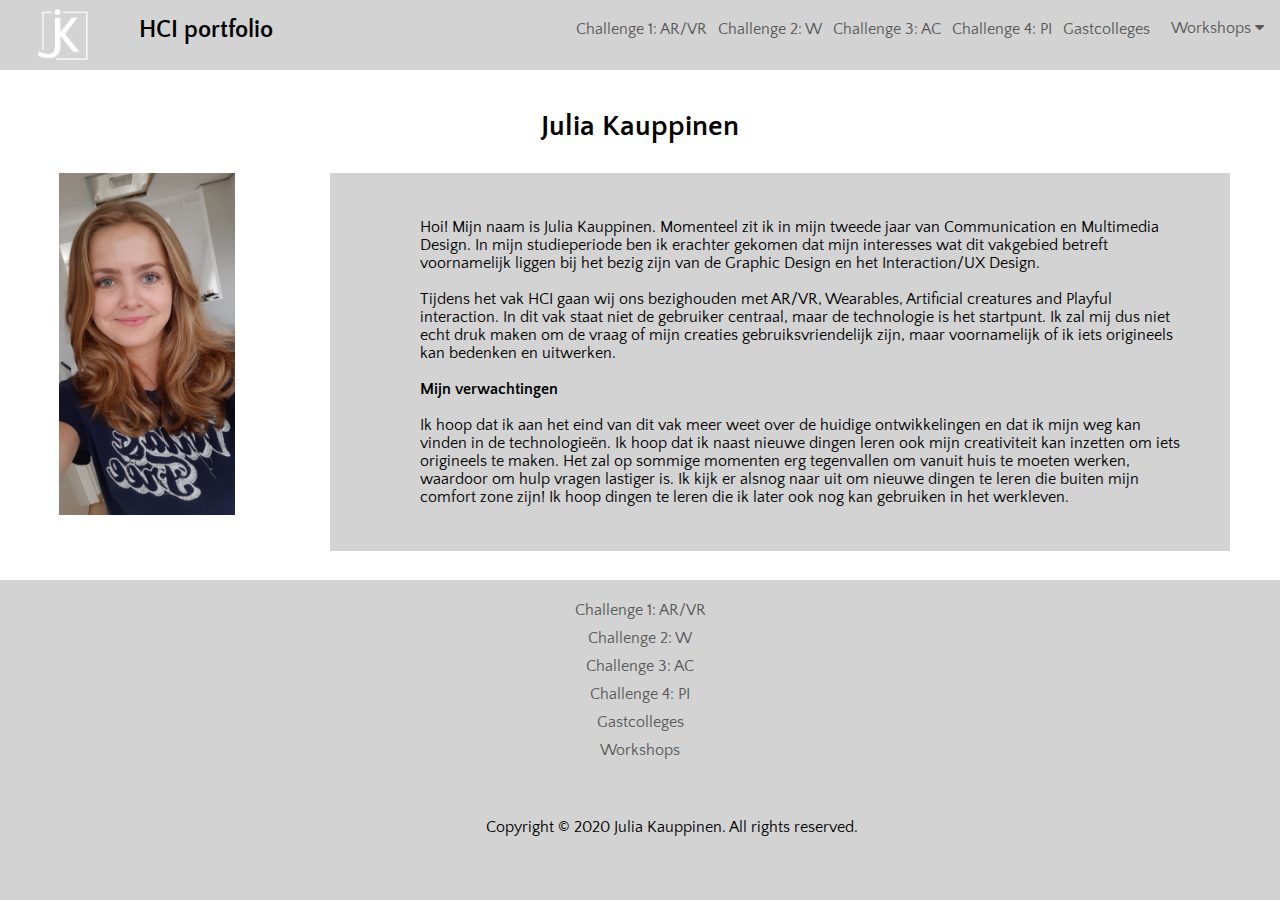
==== index.html @ 41610585 "arduino workshops" ====
<html>
	<head>
		<meta charset="utf-8" />
		<meta name="viewport" content="width=device-width", initial-scale="1" />
		<title>HCI Portfolio</title>
		<link href="style.css" type="text/css" rel="stylesheet" />
		<link rel="stylesheet" href="https://cdnjs.cloudflare.com/ajax/libs/font-awesome/4.7.0/css/font-awesome.min.css">
		<style>
			@import url('https://fonts.googleapis.com/css?family=Source+Code+Pro&display=swap');
			@import url('https://fonts.googleapis.com/css?family=Quattrocento+Sans&display=swap');
		</style>
	</head>
	<body class="grid-container">
		<header class="grid-item header">
			<img src="img/logo.png" alt="logo" name="logo"/>
			<h1>HCI portfolio</h1>
		   	<nav>
			 	<div id="myNav" class="overlay">
	  				<a class="closebtn"><i class="fa fas fa-times"></i></a>
	  				<ul class="overlay-content">
	    				<li><a href="challenge1.html">Challenge 1: AR/VR</a></li>
	    				<li><a href="challenge2.html">Challenge 2: W</a></li>
	    				<li><a href="challenge3.html">Challenge 3: AC</a></li>
	    				<li><a href="challenge4.html">Challenge 4: PI</a></li>
	    				<li><a href="gastcolleges.html">Gastcolleges</a></li>
	    				<div class="dropdown">
						    <button class="dropbtn">Workshops 
						      <i class="fa fa-caret-down"></i>
						    </button>
						    <div class="dropdown-content">
						      <a href="#AR/VR">Unreal Engine & A-frame</a>
						      <a href="#Arduino1">Arduino 1</a>
						      <a href="#Arduino2">Arduino 2</a>
    					</div>
	  				</ul>
				</div>
				<div class="toggleMenu">
					<a href="#" class="menu">
		    			<i class="fa fas fa-bars"></i>
		    		</a>
		    	</div>
			</nav>
		 </header>
		<h2 id="name">Julia Kauppinen</h2>	
		<img id="photo" src="img/foto-myself.jpg"/>
		<div id="myStory">
			<p>Hoi! Mijn naam is Julia Kauppinen. Momenteel zit ik in mijn tweede jaar van Communication en Multimedia Design. In mijn studieperiode ben ik erachter gekomen dat mijn interesses wat dit vakgebied betreft voornamelijk liggen bij het bezig zijn van de Graphic Design en het Interaction/UX Design.
			<br/>
			<br/>
			Tijdens het vak HCI gaan wij ons bezighouden met AR/VR, Wearables, Artificial creatures and Playful interaction. In dit vak staat niet de gebruiker centraal, maar de technologie is het startpunt. Ik zal mij dus niet echt druk maken om de vraag of mijn creaties gebruiksvriendelijk zijn, maar voornamelijk of ik iets origineels kan bedenken en uitwerken.
			<br/>
			<br/>
			<b>Mijn verwachtingen</b>
			<br/>
			<br/>
			Ik hoop dat ik aan het eind van dit vak meer weet over de huidige ontwikkelingen en dat ik mijn weg kan vinden in de technologieën. Ik hoop dat ik naast nieuwe dingen leren ook mijn creativiteit kan inzetten om iets origineels te maken. Het zal op sommige momenten erg tegenvallen om vanuit huis te moeten werken, waardoor om hulp vragen lastiger is. Ik kijk er alsnog naar uit om nieuwe dingen te leren die buiten mijn comfort zone zijn! Ik hoop dingen te leren die ik later ook nog kan gebruiken in het werkleven.</p>
		</div>
		<footer>
			<ul class="foot">
				<li><a href="challenge1.html">Challenge 1: AR/VR</a></li>
	    			<li><a href="challenge2.html">Challenge 2: W</a></li>
	    			<li><a href="challenge3.html">Challenge 3: AC</a></li>
	    			<li><a href="challenge4.html">Challenge 4: PI</a></li>
	    			<li><a href="gastcolleges.html">Gastcolleges</a></li>
	    			<li><a href="workshops.html">Workshops</a></li>
			</ul>
			<p>Copyright © 2020 Julia Kauppinen. All rights reserved.</p>
		</footer>
		<script type="text/javascript" src="main.js"></script>
	</body>
</html>
---- style.css ----
html {
	box-sizing: border-box;
}

*, 
*:before,
*:after{
	box-sizing: inherit;
}

/*-------standaard opmaak--------*/
body {
	font-family: 'Quattrocento Sans', sans-serif;
	margin: 0;
	padding: 0;
}

h1 {
	font-size: 18pt;
	float: left;
	padding-top: 3px;
	padding-left: 4%;
}

h2 {
	text-align: center;
	font-size: 22pt;
}

h3 {
    text-align: center;
    padding-top: 20px;
}

h4 {
    text-align: center;
    padding-top: 10px;
}

p {
	margin: 0;
	padding: 5%;
	padding-left: 10%;
}

img {
	width: 100%;
}

/* --------------Hamburger menu-------------- */
.toggleMenu > a {
 	text-decoration: none;
  	color: white;
  	font-weight: 800;
  	font-size: 2em;
}

.toggleMenu {
 	position: absolute;
 	right: 24px;
 	top: 19px;
}

.menu i {
	color: black;
}

.overlay {
    height: 0;
    width: 100%;
    position: fixed;
    z-index: 1;
    left: 0;
    top: 0;
    background-color: #D3D3D3;
    overflow-x: hidden; 
    overflow-y: hidden; 
    transition: 0.5s;
}

.overlay-content {
    position: relative;
    top: 20%;
    width: 100%; 
    text-align: center;
    list-style-type: none;
}

.overlay-content a {
    padding: 8px;
    text-decoration: none;
    color: black;
    font-size: 1.6em;
    display: block; 
    transition: 0.3s;
}

.overlay a:hover, .overlay a:focus {
    font-weight: bold;
}

.closebtn {
    position: absolute;
    right: 24px;
    top: 19px;
    font-size: 2em;
}

nav {
	display: flex; 
	align-items: center;
	float: right;
	padding: 10px 10px;
}

header {
	grid-area: header;
    height: 70px;
	background-color: #D3D3D3;
	width: 100%;
}

/*------dropdown workshop--------*/
.dropdown {
  float: left;
  overflow: hidden;
}

.dropdown .dropbtn {
  font-size: 16px;  
  border: none;
  outline: none;
  color: #585958;
  padding: 14px 16px;
  background-color: inherit;
  font-family: inherit;
  margin: 0;
}

.dropdown:hover .dropbtn {
  color: black;
}

.dropdown-content {
  display: none;
  position: absolute;
  background-color: #f9f9f9;
  min-width: 10px;
  box-shadow: 0px 8px 16px 0px rgba(0,0,0,0.2);
  z-index: 1;
}

.dropdown-content a {
  float: none;
  color: black;
  padding: 12px 16px;
  text-decoration: none;
  display: block;
  text-align: left;
}

.dropdown-content a:hover {
  background-color: #ddd;
}

.dropdown:hover .dropdown-content {
  display: block;
}

/*------logo--------*/
header img {
	float: left;
	padding-left: 3%;
	padding-top: 9px;
	width: 60px;
}

.grid-container {
    margin: 0 auto;
    display: grid;
    grid-template-columns: 1fr;

    grid-template-areas:
    "header"
    "julia"
    "photo"
    "story"
    "footer";
}

/*--------opmaak losse grids----------*/
#name {
	grid-area: julia;
    margin-top: 40px;
	margin-bottom: 30px;
}

#photo {
    grid-area: photo;
    min-width: 180px;
    max-width: 190px;
    padding-left: 5%;
    display: block;
    margin: 0 auto;
    margin-bottom: 30px;
}

#myStory {
	grid-area: story;
    background-color: #d3d3d3;
	width: 90%;
	min-height: 100px;
    max-width: 1000px;
	margin: auto;
	margin-bottom: 70px;
}

/*--------------footer--------------*/
footer {
	grid-area: footer;
    background-color: #D3D3D3;
}

footer p {
	text-align: center;
	padding-top: 3%;
}

footer ul {
	list-style-type: none;
	padding: 0;
}

footer li a {
	text-decoration: none;
	text-align: center;
	color: #585958;
	padding-top: 5px;
	padding-bottom: 5px;
	display: block;
	display: 10px;
}

footer li a:hover {
	color: black;
	font-weight: bold;
}

/*------------------------------ iPad ------------------------------------*/
@media only screen and (min-width: 624px) {

header img {
	width: 75px;
}	

nav {
	padding-right: 17px;
}

h1 {
	font-size: 18pt;
	margin-top: 0.6em;
}

footer li {
	flex: 1 1 0;
}

/*------------------------------ Kleine laptop ------------------------------------*/
@media only screen and (min-width: 768px) {	

.grid-container {
    grid-template-columns: 1fr;

    grid-template-areas:
    "header     header"
    "julia      julia"
    "photo      story"
    "footer     footer";
}

header img {
	width: 80px;
}

h1 {
	font-size: 18pt;
}	

/*--------navigatie---------*/

.closebtn { 
    display: none;
}

.toggleMenu	{
    display: none;
}

.overlay {
    display: block;
    position: unset;
    z-index: unset;
    left: 0;
    top: 0;
    background-color: unset;
    overflow-x: unset; 
    overflow-y: unset; 
    transition: unset;
}

.overlay-content {
    display: flex;
    background-color: #D3D3D3;
    margin-right: 450px;
    margin-top: 5px;
}

.overlay-content li {
    display: flex;
    flex-grow: 1;
    padding: 5px;
}

.overlay-content a {
    transition: unset;
    text-decoration: none;
    color: #585958;
    font-size: 1.1em;
	text-align: center;
}

.overlay-content li a:hover {
    color: black;
    font-weight: bold;
}	

#name {
	margin-top: 80px;
}

nav {
	padding: 0;
}

}

/*------------------------------ Grote laptop ------------------------------------*/
/*1024px*/
@media only screen and (min-width: 1024px) {

header img {
	width: 88px;
}

h1 {
	font-size: 18pt;
}	

.overlay-content {
    display: flex;
    margin-top: 5px;
    margin-right: 0;
}

.overlay-content li {
    display: flex;
    flex-grow: 1;
    text-decoration: none;
    font-weight: none;
}

.overlay-content a {
    transition: unset;
    text-decoration: none;
    font-size: 1em;
    padding: 10px 0.5px;
	text-align: center;
}

.overlay-content li:hover {
    font-weight: bold;
    color: black;
}	

#name {
	margin-top: 40px;
}

}
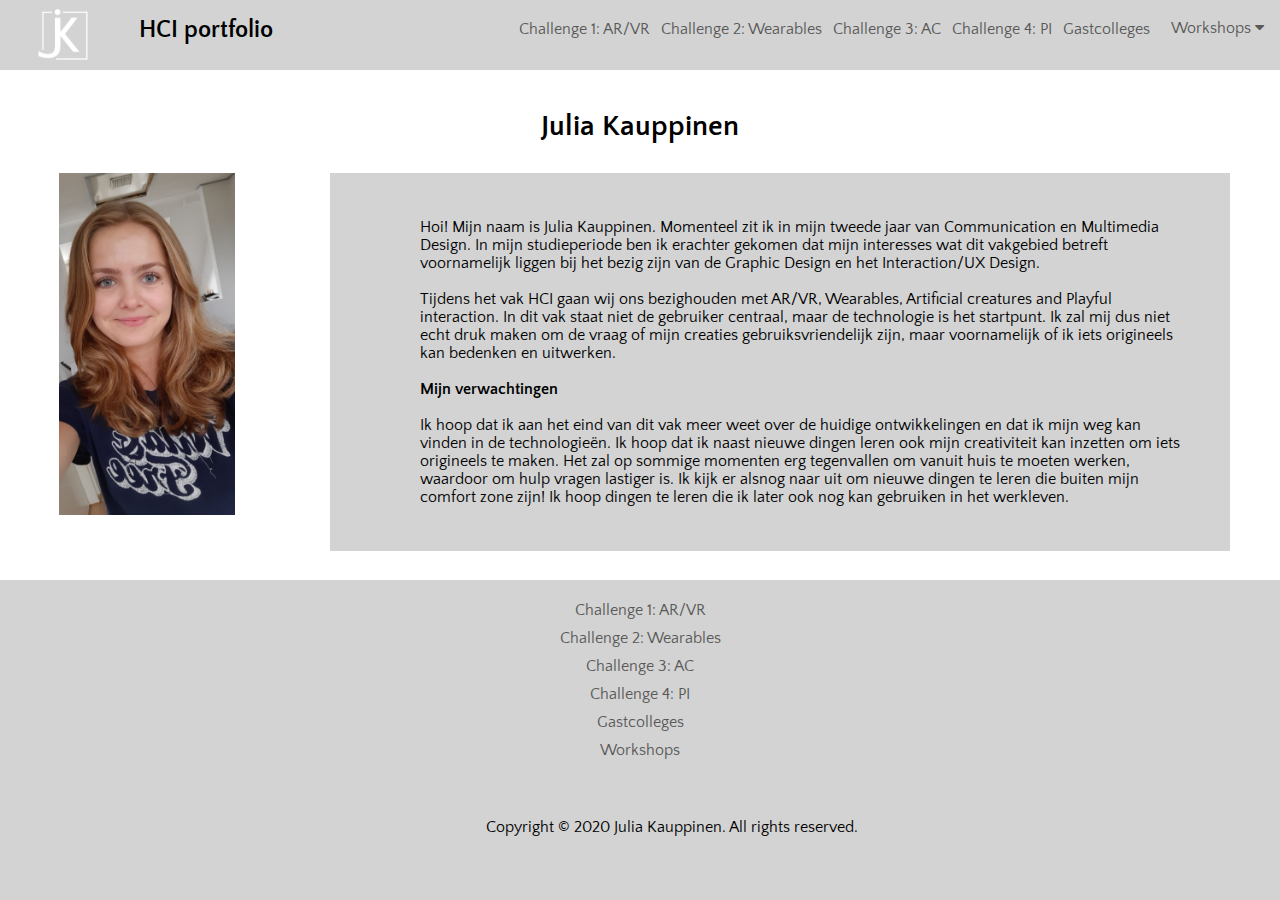
==== commit fede9e77: "challenge 2 afmaken" ====
--- a/index.html
+++ b/index.html
@@ -19,7 +19,7 @@
 	  				<a class="closebtn"><i class="fa fas fa-times"></i></a>
 	  				<ul class="overlay-content">
 	    				<li><a href="challenge1.html">Challenge 1: AR/VR</a></li>
-	    				<li><a href="challenge2.html">Challenge 2: W</a></li>
+	    				<li><a href="challenge2.html">Challenge 2: Wearables</a></li>
 	    				<li><a href="challenge3.html">Challenge 3: AC</a></li>
 	    				<li><a href="challenge4.html">Challenge 4: PI</a></li>
 	    				<li><a href="gastcolleges.html">Gastcolleges</a></li>
@@ -28,9 +28,9 @@
 						      <i class="fa fa-caret-down"></i>
 						    </button>
 						    <div class="dropdown-content">
-						      <a href="#AR/VR">Unreal Engine & A-frame</a>
-						      <a href="#Arduino1">Arduino 1</a>
-						      <a href="#Arduino2">Arduino 2</a>
+						      <a href="workshops.html#AR/VR">Unreal Engine & A-frame</a>
+						      <a href="workshops.html#Arduino1">Arduino 1</a>
+						      <a href="workshops.html#Arduino2">Arduino 2</a>
     					</div>
 	  				</ul>
 				</div>
@@ -58,7 +58,7 @@
 		<footer>
 			<ul class="foot">
 				<li><a href="challenge1.html">Challenge 1: AR/VR</a></li>
-	    			<li><a href="challenge2.html">Challenge 2: W</a></li>
+	    			<li><a href="challenge2.html">Challenge 2: Wearables</a></li>
 	    			<li><a href="challenge3.html">Challenge 3: AC</a></li>
 	    			<li><a href="challenge4.html">Challenge 4: PI</a></li>
 	    			<li><a href="gastcolleges.html">Gastcolleges</a></li>
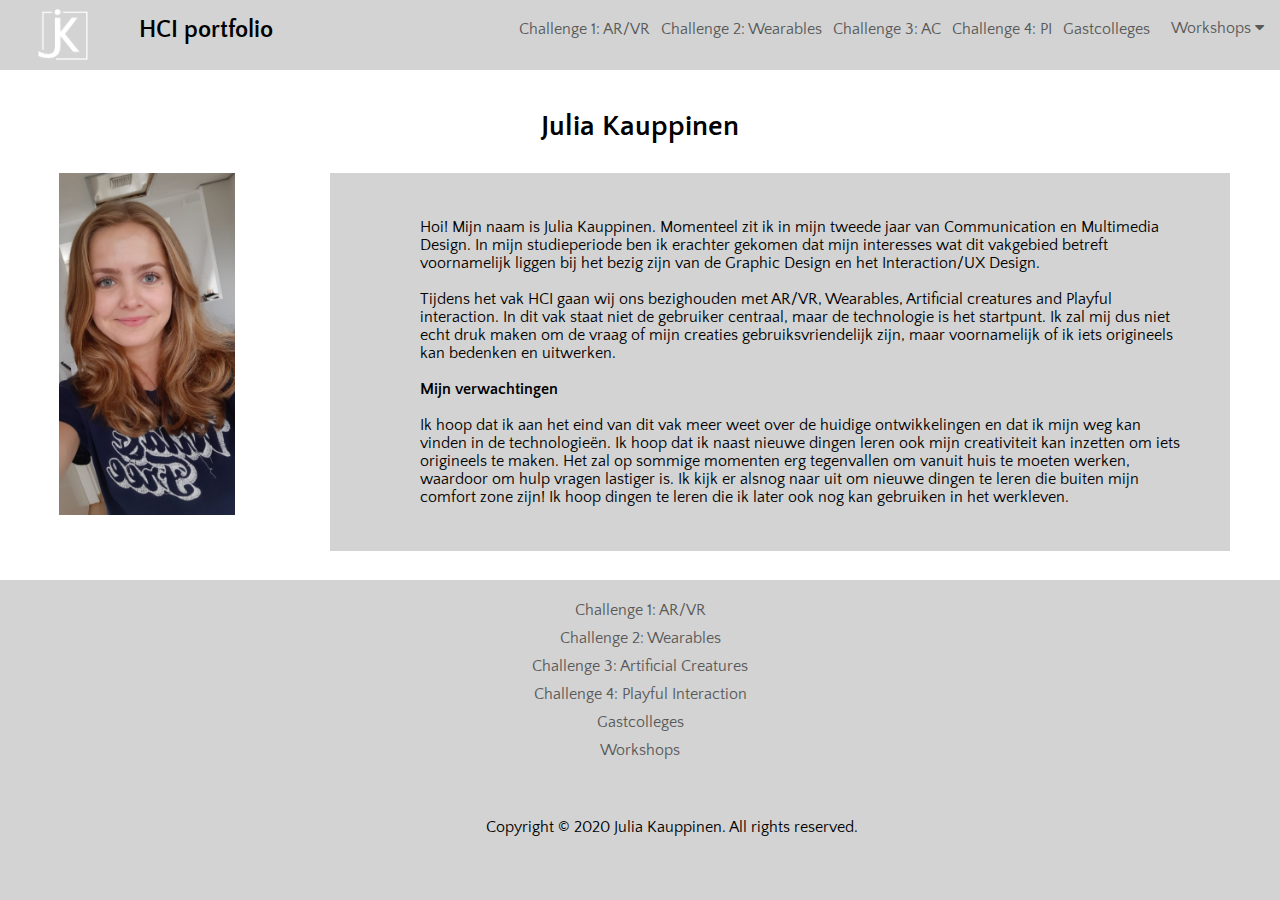
==== commit 77e87722: "workshop en challenge 3 toegevoegd" ====
--- a/index.html
+++ b/index.html
@@ -31,6 +31,8 @@
 						      <a href="workshops.html#AR/VR">Unreal Engine & A-frame</a>
 						      <a href="workshops.html#Arduino1">Arduino 1</a>
 						      <a href="workshops.html#Arduino2">Arduino 2</a>
+						      <a href="workshops.html#Arduino3">Arduino 3</a>
+						      <a href="#ComputerVision">Computer Vision</a>
     					</div>
 	  				</ul>
 				</div>
@@ -59,8 +61,8 @@
 			<ul class="foot">
 				<li><a href="challenge1.html">Challenge 1: AR/VR</a></li>
 	    			<li><a href="challenge2.html">Challenge 2: Wearables</a></li>
-	    			<li><a href="challenge3.html">Challenge 3: AC</a></li>
-	    			<li><a href="challenge4.html">Challenge 4: PI</a></li>
+	    			<li><a href="challenge3.html">Challenge 3: Artificial Creatures</a></li>
+	    			<li><a href="challenge4.html">Challenge 4: Playful Interaction</a></li>
 	    			<li><a href="gastcolleges.html">Gastcolleges</a></li>
 	    			<li><a href="workshops.html">Workshops</a></li>
 			</ul>
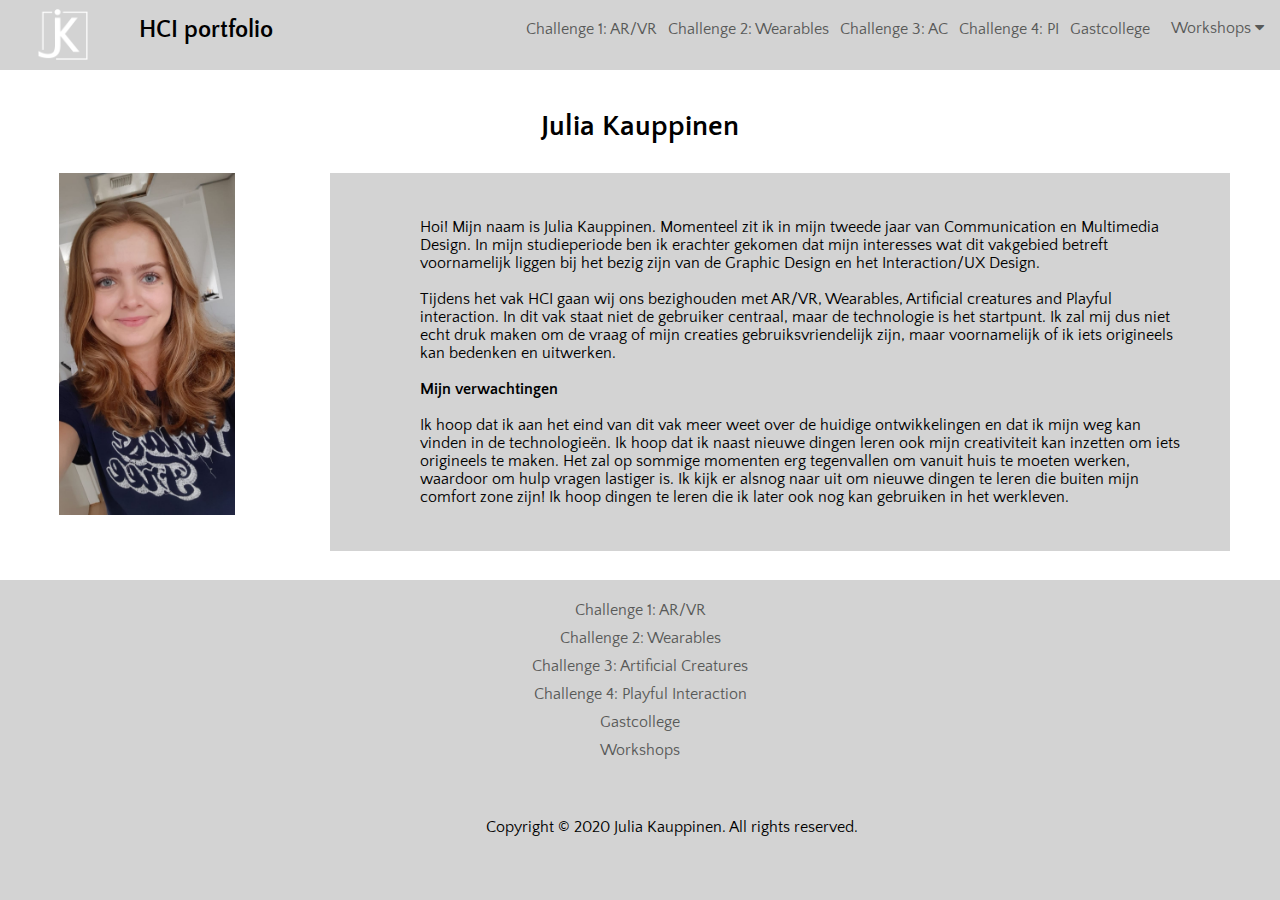
==== commit 2d88deee: "gastcollege onderzoek" ====
--- a/index.html
+++ b/index.html
@@ -22,7 +22,7 @@
 	    				<li><a href="challenge2.html">Challenge 2: Wearables</a></li>
 	    				<li><a href="challenge3.html">Challenge 3: AC</a></li>
 	    				<li><a href="challenge4.html">Challenge 4: PI</a></li>
-	    				<li><a href="gastcolleges.html">Gastcolleges</a></li>
+	    				<li><a href="gastcolleges.html">Gastcollege</a></li>
 	    				<div class="dropdown">
 						    <button class="dropbtn">Workshops 
 						      <i class="fa fa-caret-down"></i>
@@ -32,7 +32,7 @@
 						      <a href="workshops.html#Arduino1">Arduino 1</a>
 						      <a href="workshops.html#Arduino2">Arduino 2</a>
 						      <a href="workshops.html#Arduino3">Arduino 3</a>
-						      <a href="#ComputerVision">Computer Vision</a>
+						      <a href="workshops.html#ComputerVision">Computer Vision</a>
     					</div>
 	  				</ul>
 				</div>
@@ -63,7 +63,7 @@
 	    			<li><a href="challenge2.html">Challenge 2: Wearables</a></li>
 	    			<li><a href="challenge3.html">Challenge 3: Artificial Creatures</a></li>
 	    			<li><a href="challenge4.html">Challenge 4: Playful Interaction</a></li>
-	    			<li><a href="gastcolleges.html">Gastcolleges</a></li>
+	    			<li><a href="gastcolleges.html">Gastcollege</a></li>
 	    			<li><a href="workshops.html">Workshops</a></li>
 			</ul>
 			<p>Copyright © 2020 Julia Kauppinen. All rights reserved.</p>
